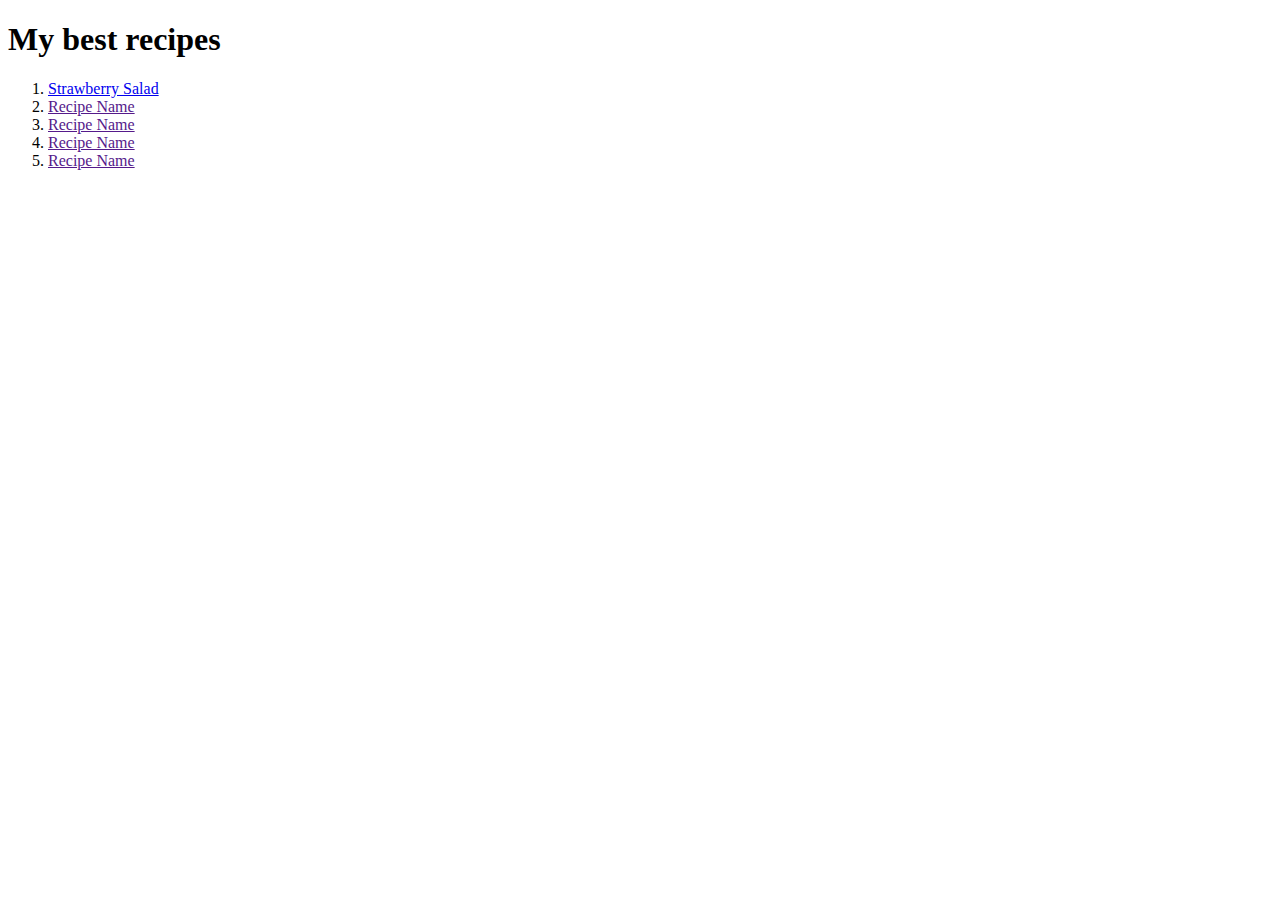
==== index.html @ cb0233d3 "One recipe added" ====
<!DOCTYPE html>
<html lang="en">
  <head>
    <meta charset="UTF-8">
    <title>Best Recipes</title>
  </head>

  <body>
    <h1>My best recipes</h1>
<ol>
    <li><a href="recipes/strawberry-salad.html">Strawberry Salad</a></li>
    <li><a href="">Recipe Name</a></li>
    <li><a href="">Recipe Name</a></li>
    <li><a href="">Recipe Name</a></li>
    <li><a href="">Recipe Name</a></li>
  </ol>
      </body>
      
  </body>
</html>
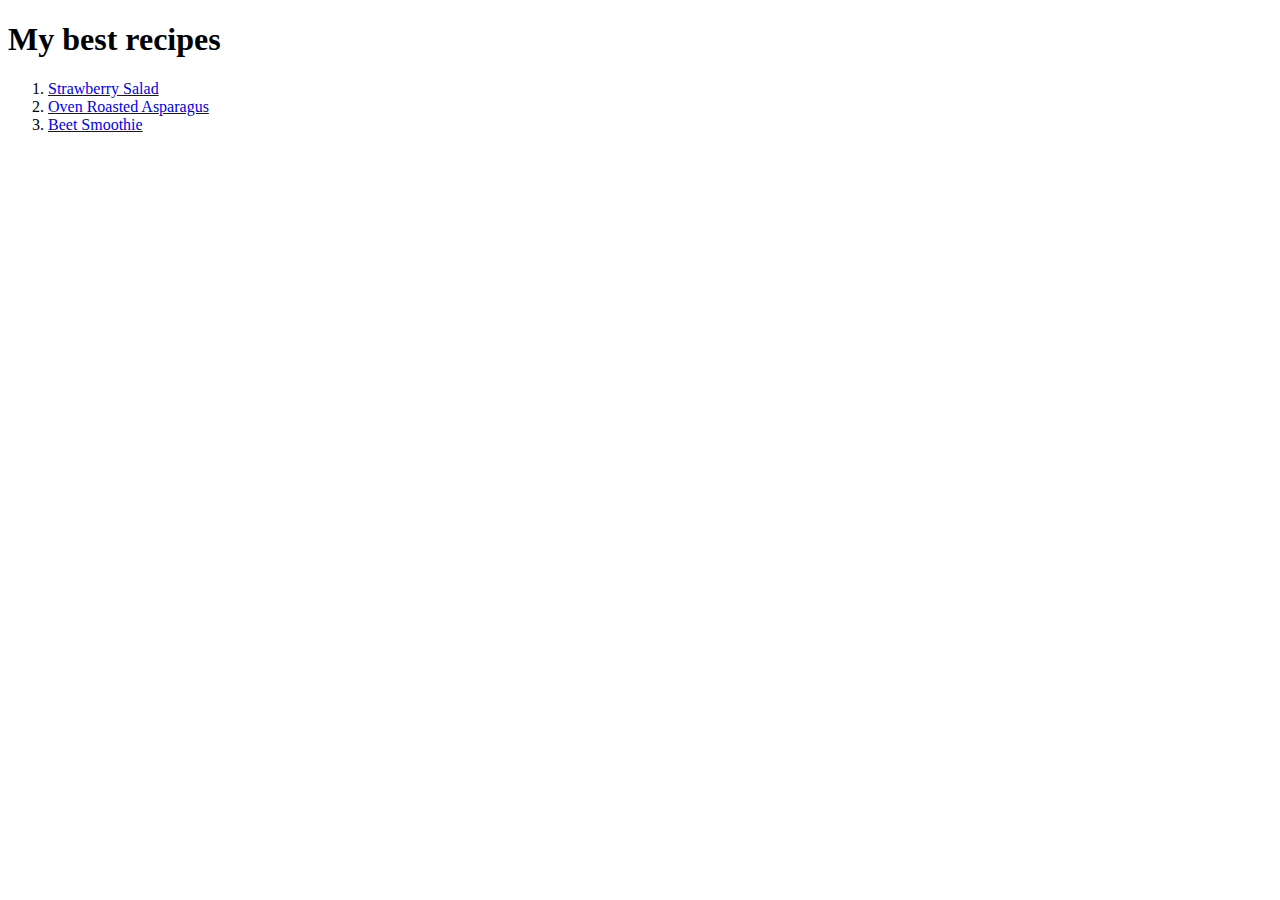
==== commit 33d1722b: "Added recipes" ====
--- a/index.html
+++ b/index.html
@@ -9,10 +9,9 @@
     <h1>My best recipes</h1>
 <ol>
     <li><a href="recipes/strawberry-salad.html">Strawberry Salad</a></li>
-    <li><a href="">Recipe Name</a></li>
-    <li><a href="">Recipe Name</a></li>
-    <li><a href="">Recipe Name</a></li>
-    <li><a href="">Recipe Name</a></li>
+    <li><a href="recipes/oven-roasted-asparagus.html">Oven Roasted Asparagus</a></li>
+    <li><a href="recipes/beet-smoothie.html">Beet Smoothie</a></li>
+
   </ol>
       </body>
       
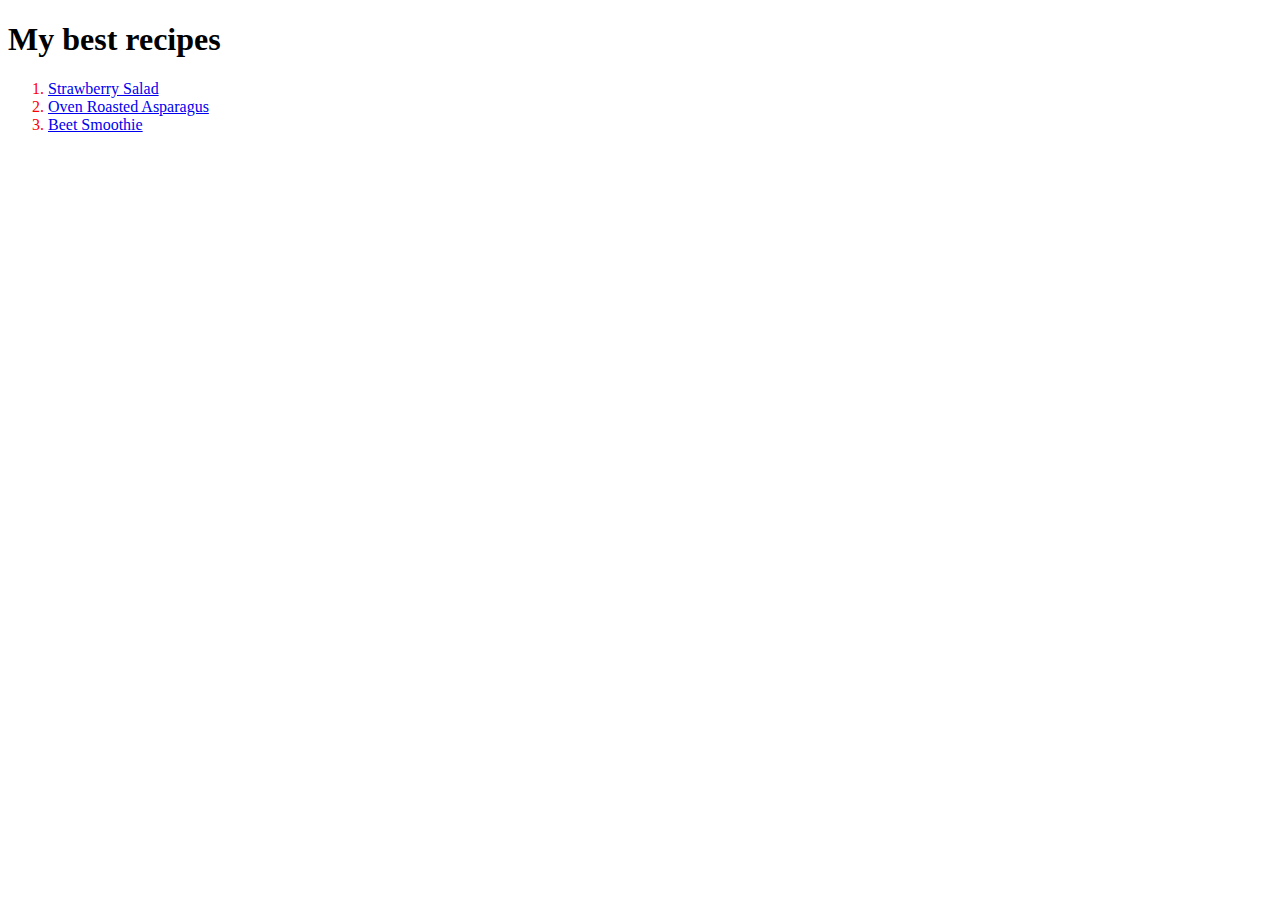
==== commit a13fe179: "update" ====
--- a/index.html
+++ b/index.html
@@ -3,6 +3,7 @@
   <head>
     <meta charset="UTF-8">
     <title>Best Recipes</title>
+    <link rel="stylesheet" href="styles.css">
   </head>
 
   <body>
--- a/styles.css
+++ b/styles.css
@@ -0,0 +1,11 @@
+/* styles.css */
+
+div {
+    color: white;
+    background-color: black;
+  }
+  
+  li {
+    color: red;
+  }
+  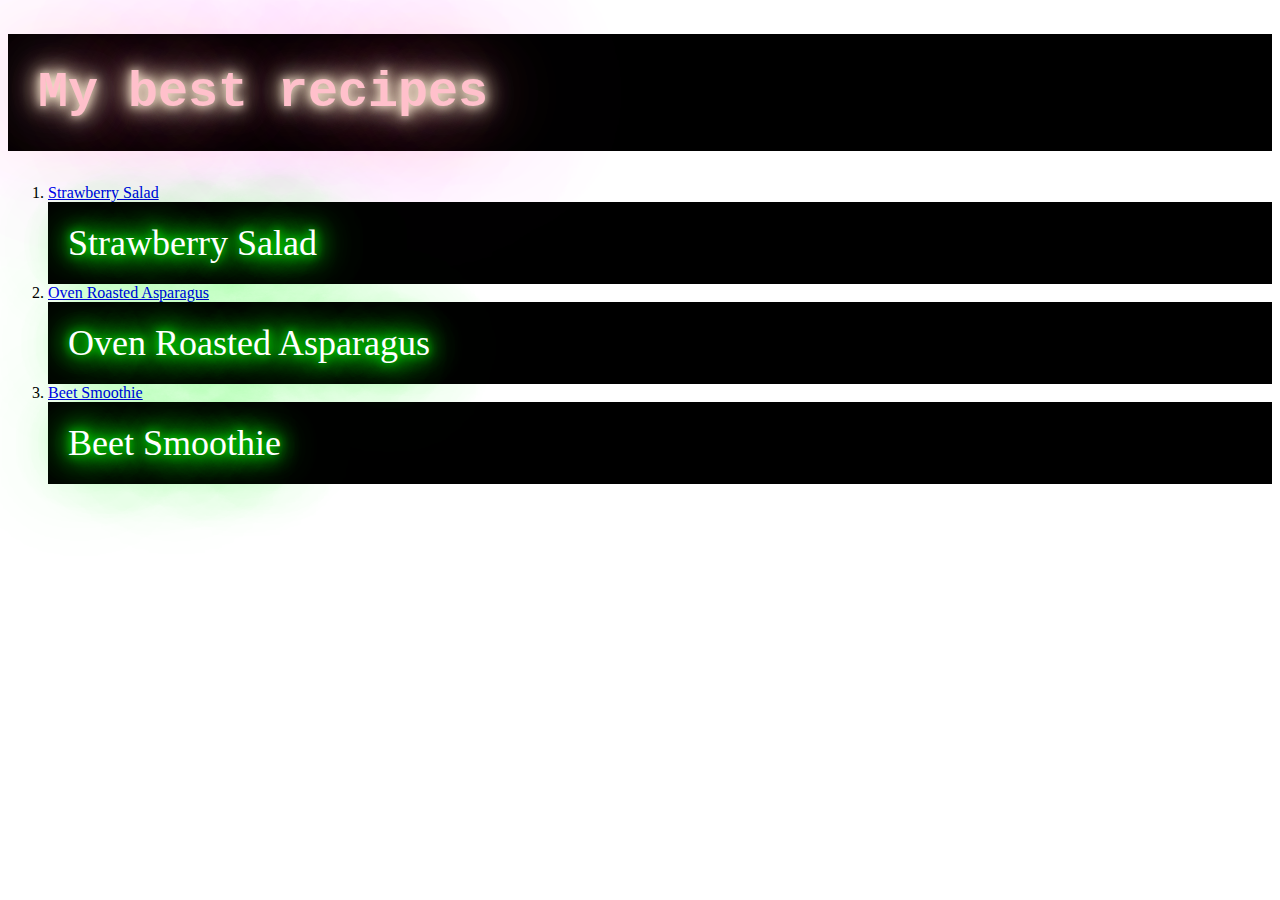
==== commit 04be2760: "added style to title page" ====
--- a/index.html
+++ b/index.html
@@ -7,11 +7,14 @@
   </head>
 
   <body>
-    <h1>My best recipes</h1>
+    <h1 class="neon_title">My best recipes</h1>
 <ol>
     <li><a href="recipes/strawberry-salad.html">Strawberry Salad</a></li>
+    <div class="neon_text">Strawberry Salad</div>
     <li><a href="recipes/oven-roasted-asparagus.html">Oven Roasted Asparagus</a></li>
+    <div class="neon_text">Oven Roasted Asparagus</div>
     <li><a href="recipes/beet-smoothie.html">Beet Smoothie</a></li>
+    <div class="neon_text">Beet Smoothie</div>
 
   </ol>
       </body>
--- a/styles.css
+++ b/styles.css
@@ -1,11 +1,20 @@
 /* styles.css */
 
-div {
-    color: white;
-    background-color: black;
-  }
+.neon_text {
+  font-size: 36px; /* Rozmiar tekstu */
+    font-family: 'Times New Roman', Times, serif; /* Wybrana czcionka */
+    color: #fff; /* Kolor tekstu (biały) */
+    text-shadow: 0 0 10px #00ff00, 0 0 20px #00ff00, 0 0 30px #00ff00, 0 0 40px #00ff00, 0 0 70px #00ff00, 0 0 80px #00ff00, 0 0 100px #00ff00, 0 0 150px #00ff00; /* Efekt cienia tekstu */
+    background-color: #000; /* Kolor tła (czarne) */
+    padding: 20px; /* Wielkość wewnętrznego marginesu */
+}
   
-  li {
-    color: red;
-  }
-  +.neon_title {
+  font-size: 50px;
+  font-family: 'Courier New', Courier, monospace;
+  color: pink;
+  text-shadow: 0 0 10px papayawhip, 0 0 20px papayawhip, 0 0 30px peachpuff, 0 0 80px palevioletred, 0 0 100px palevioletred, 0 0 200px palevioletred, 0 0 300px palevioletred;
+  background-color: #000;
+  padding: 30px;
+
+}